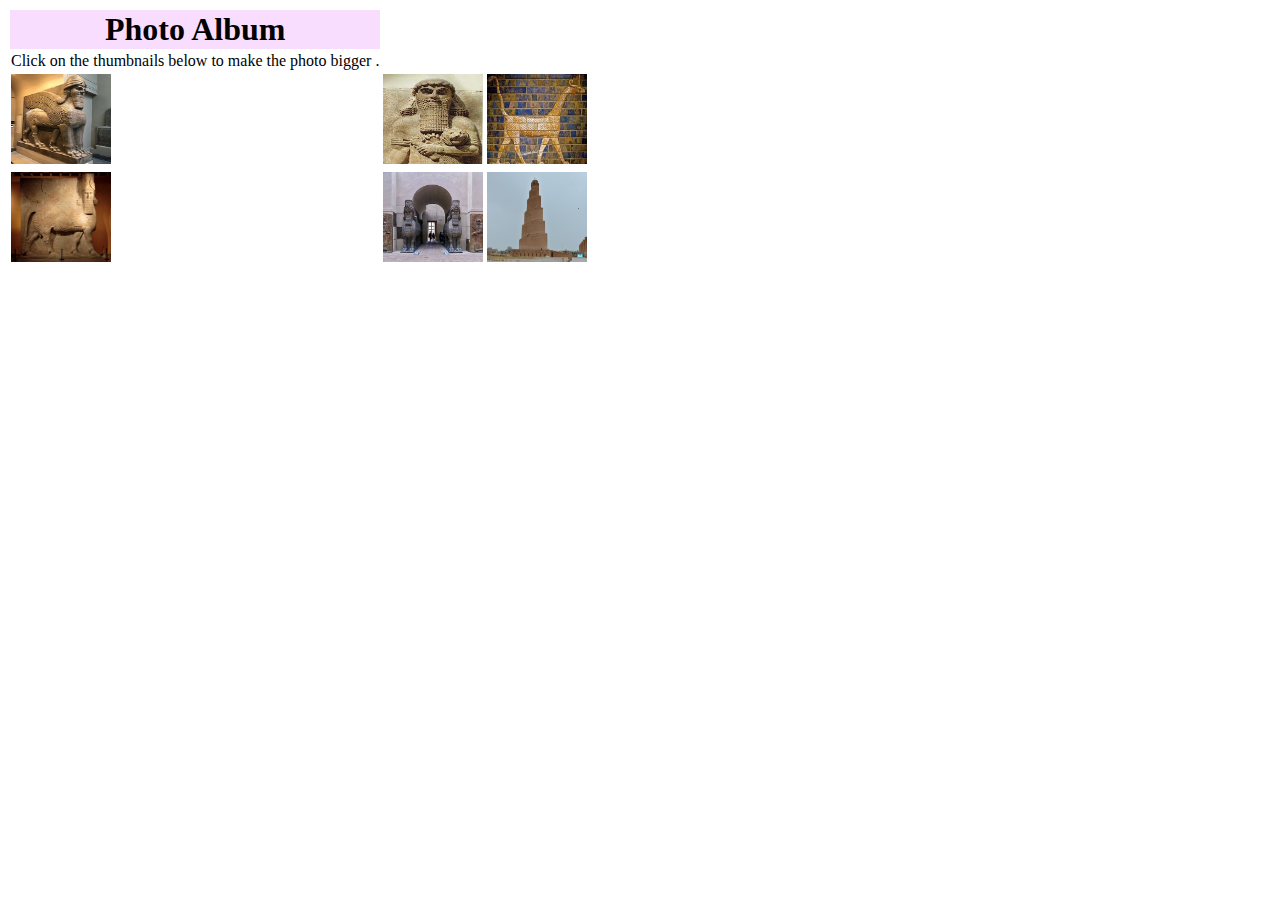
==== index.html @ 70510ff0 "photo Album" ====
<!DOCTYPE html>
<html lang="en">

<head>
    <meta charset="UTF-8">
    <meta http-equiv="X-UA-Compatible" content="IE=edge">
    <meta name="viewport" content="width=device-width, initial-scale=1.0">
    <title>Iraq historry photo</title>
    <style>
        img{
            width:100px;
            height: 90px;
        }
        th{
            font-size: 2em;
            background-color: #f9ddff;
        }
    </style>
</head>

<body>
    <table>
        <tr>
            <th>Photo Album</th>
        </tr>
        <tr>
            <td> Click on the thumbnails below to make the photo bigger .</td>
        </tr>
        <tr>
            <td><img src="images/1.jpg"></td> 
            <td><img src="images/2.jpg"></td> 
            <td><img src="images/3.jpg"></td> 
             
        </tr>
        <tr>
            <td><img src="images/4.jpg"></td> 
            <td><img src="images/5.jpg"></td> 
            <td><img src="images/6.jpg"></td> 
        </tr>
    </table>

</body>

</html>
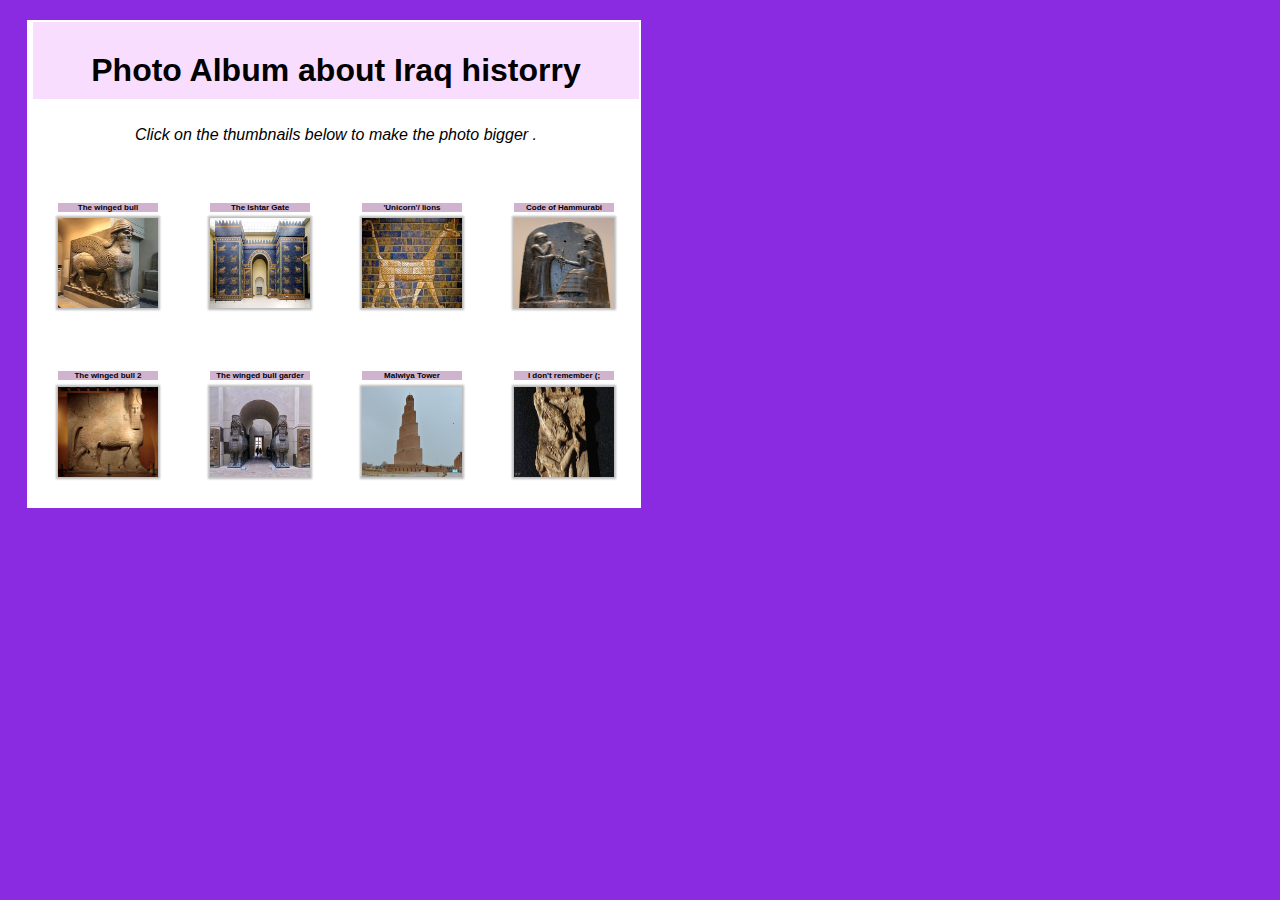
==== commit a6e39e96: "update album" ====
--- a/index.html
+++ b/index.html
@@ -5,40 +5,74 @@
     <meta charset="UTF-8">
     <meta http-equiv="X-UA-Compatible" content="IE=edge">
     <meta name="viewport" content="width=device-width, initial-scale=1.0">
+    <link rel="stylesheet" href="style.css">
     <title>Iraq historry photo</title>
-    <style>
-        img{
-            width:100px;
-            height: 90px;
-        }
-        th{
-            font-size: 2em;
-            background-color: #f9ddff;
-        }
-    </style>
+
 </head>
 
 <body>
-    <table>
-        <tr>
-            <th>Photo Album</th>
-        </tr>
-        <tr>
-            <td> Click on the thumbnails below to make the photo bigger .</td>
-        </tr>
-        <tr>
-            <td><img src="images/1.jpg"></td> 
-            <td><img src="images/2.jpg"></td> 
-            <td><img src="images/3.jpg"></td> 
-             
-        </tr>
-        <tr>
-            <td><img src="images/4.jpg"></td> 
-            <td><img src="images/5.jpg"></td> 
-            <td><img src="images/6.jpg"></td> 
-        </tr>
-    </table>
+    <div id="wrapper">
+        <table>
+            <tr>
+                <th colspan="4">Photo Album about Iraq historry</th>
+            </tr>
+            <tr>
+                <td colspan="4"><em> Click on the thumbnails below to make the photo bigger .</em></td>
+            </tr>
+            <div class="contaner">
+                <tr>
+                    <td>
+                        <span>
+                            <h2> The winged bull </h2>
+                            <a href="images/1.jpg" target="blank"><img src="images/1.jpg"></a>
+                        </span>
+                    </td>
+                    <td>
+                        <span>
+                            <h2>The Ishtar Gate </h2>
+                            <a href="images/9.jpg" target="blank"><img src="images/9.jpg"></a>
+                        </span>
+                    </td>
+                    <td>
+                        <span>
+                            <h2>'Unicorn'/ lions </h2>
+                            <a href="images/3.jpg" target="blank"><img src="images/3.jpg"></a>
+                        </span>
+                    </td>
+                    <td>
+                        <span>
+                            <h2> Code of Hammurabi </h2>
+                            <a href="images/7.jpg" target="blank"><img src="images/7.jpg"></a>
+                        </span>
+                    </td>
 
+                </tr>
+                <tr>
+                    <td>
+                        <span>
+                            <h2> The winged bull 2 </h2>
+                            <a href="images/4.jpg" target="blank"><img src="images/4.jpg"></a>
+                        </span>
+                    </td>
+                    <td>
+                        <span>
+                            <h2> The winged bull garder </h2>
+                            <a href="images/5.jpg" target="blank"><img src="images/5.jpg"></a>
+                        </span>
+                    </td>
+
+                    <td><span>
+                            <h2>Malwiya Tower </h2>
+                            <a href="images/6.jpg" target="blank"><img src="images/6.jpg"></a>
+                        </span></td>
+                    <td><span>
+                            <h2>I don't remember (; </h2>
+                            <a href="images/8.jpg" target="blank"><img src="images/8.jpg"></a>
+                        </span></td>
+                </tr>
+            </div>
+        </table>
+    </div>
 </body>
 
 </html>--- a/style.css
+++ b/style.css
@@ -0,0 +1,56 @@
+#wrapper {
+    width: 10px;;
+    margin: 20px 10px;
+    background: #fff;
+    }
+
+img{
+    width:100px;
+    height: 90px;
+    box-shadow: 0 0 2px 2px #bbb;
+    
+}
+th{
+    font-size: 2em;
+    background-color: #f9ddff;
+    padding-top: 30px;
+    padding-bottom: 10px;
+    text-align: center;
+    height: 10px;
+}
+body{
+    margin:0;
+    margin-left: 17px;
+    margin-right: 10px;
+    font-family: sans-serif;
+    font-size: 1em;
+    text-align: center;
+    background-color:blueviolet;
+    
+}
+table{
+    background-color: white;
+    width:30%;
+    align-items: center;
+    margin: 4px;
+    
+}
+
+td{
+padding: 25px;
+}
+h2{
+    font-size:6pt;
+    text-align: center;
+    background-color:rgb(207, 179, 207);
+    font-family: -apple-system, BlinkMacSystemFont, 'Segoe UI', Roboto, Oxygen, Ubuntu, Cantarell, 'Open Sans', 'Helvetica Neue', sans-serif;
+}
+@media screen and (max-width: 480px) {
+    body {
+        background-color: blue;
+    }
+}
+span{
+    height: 10px;
+    padding-top: 100em;
+}
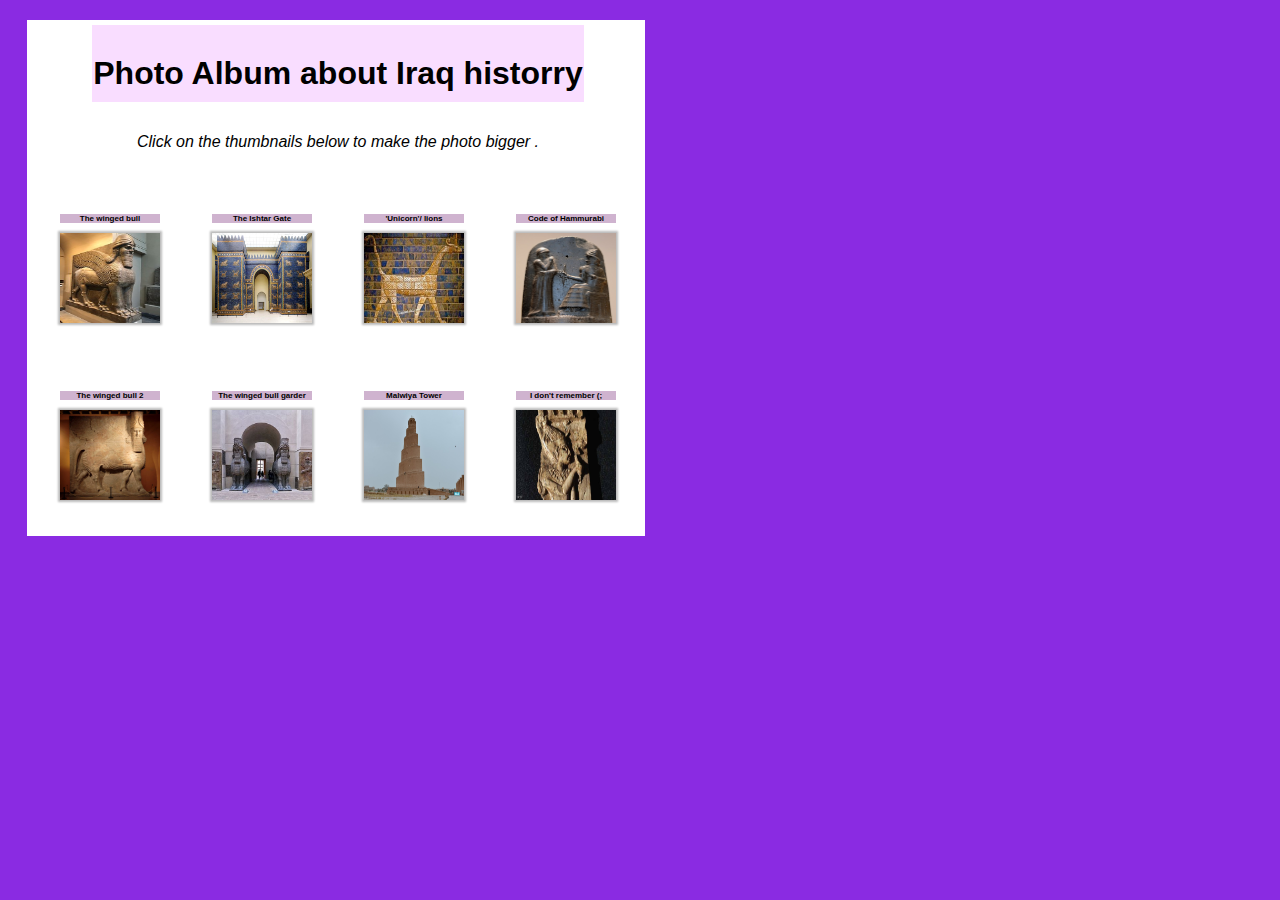
==== commit 54aa3fbb: "update album again (:" ====
--- a/index.html
+++ b/index.html
@@ -73,6 +73,7 @@
             </div>
         </table>
     </div>
+
 </body>
 
 </html>--- a/style.css
+++ b/style.css
@@ -2,12 +2,19 @@
     width: 10px;;
     margin: 20px 10px;
     background: #fff;
+    padding:0px;
     }
 
+  /*  {background: #fff; padding:20px;
+        width: 600px;margin: 20px auto;
+        -moz-box-shadow:0 0 20px #bbb;
+        -webkit-box-shadow:0 0 2px 2px #bbb;
+        box-shadow: 0 0 2px 2px #bbb;*/
 img{
     width:100px;
     height: 90px;
     box-shadow: 0 0 2px 2px #bbb;
+    margin-bottom: 2px;
     
 }
 th{
@@ -39,18 +46,15 @@
 td{
 padding: 25px;
 }
+tr{
+    display: inline-block;
+    padding-top: 1px;
+    margin-bottom: 1px;
+}
 h2{
+    margin-bottom: 10px;
     font-size:6pt;
     text-align: center;
     background-color:rgb(207, 179, 207);
     font-family: -apple-system, BlinkMacSystemFont, 'Segoe UI', Roboto, Oxygen, Ubuntu, Cantarell, 'Open Sans', 'Helvetica Neue', sans-serif;
 }
-@media screen and (max-width: 480px) {
-    body {
-        background-color: blue;
-    }
-}
-span{
-    height: 10px;
-    padding-top: 100em;
-}
